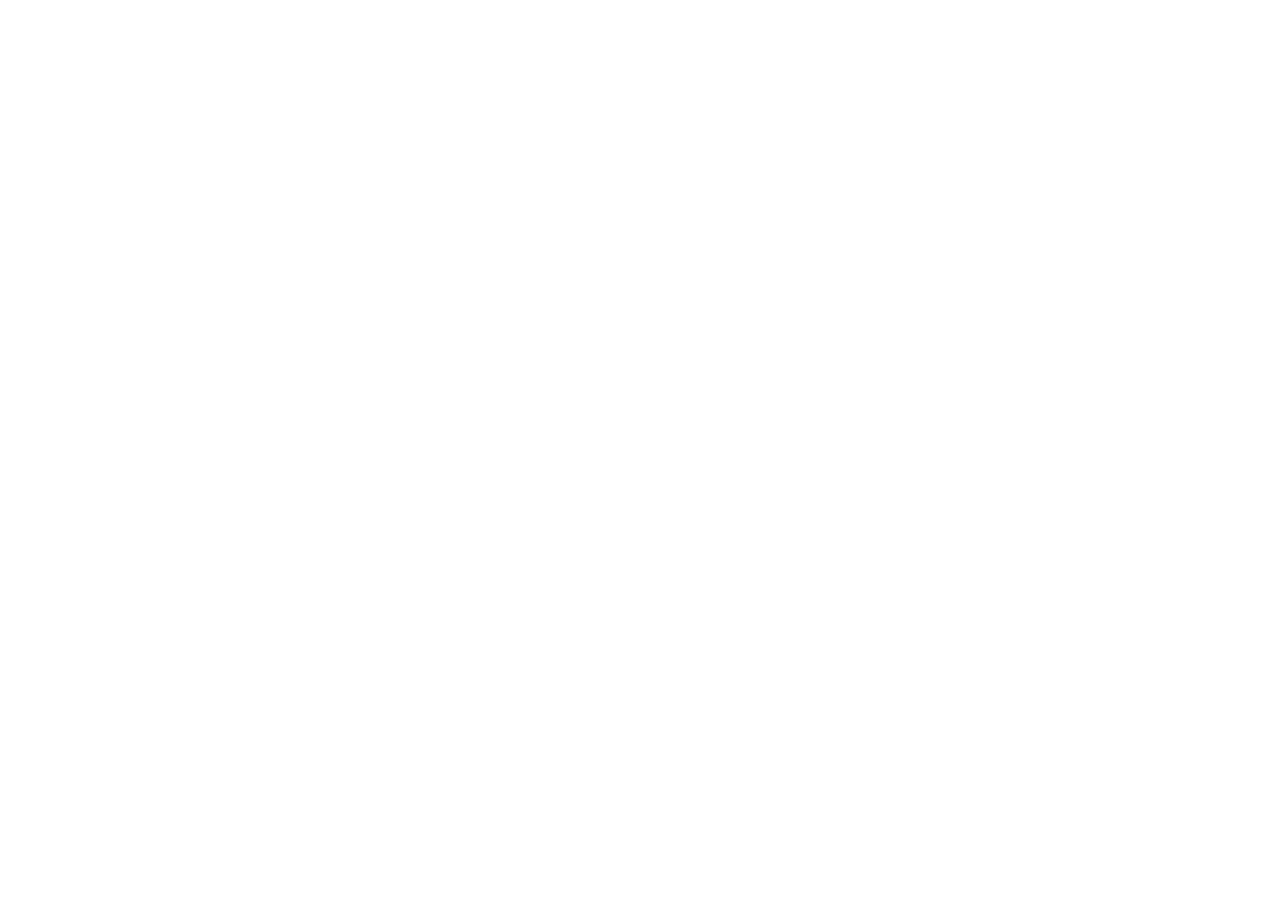
==== index.html @ 9b58a7ab "html-tags" ====
<!DOCTYPE html>
<html lang="en">
<head>
    <meta charset="UTF-8">
    <meta name="viewport" content="width=device-width, initial-scale=1.0">
    <title>Document</title>
</head>
<body>  
     
   </body>
</html>
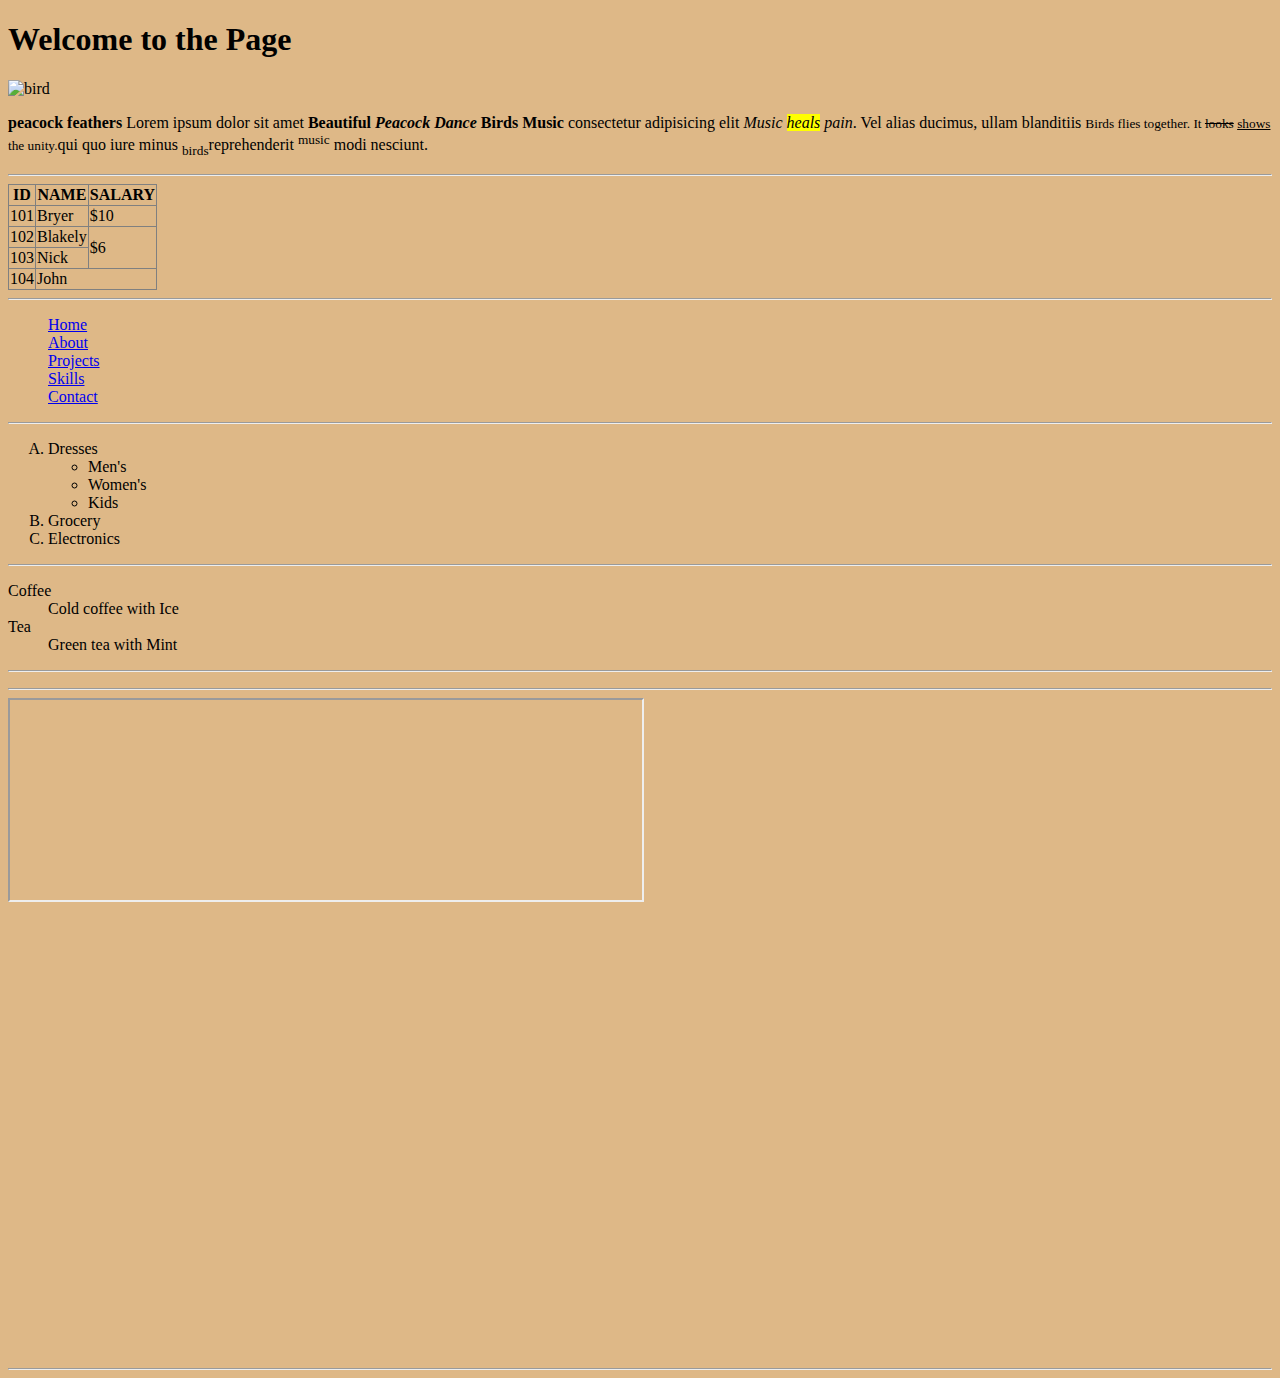
==== commit 12876c99: "HTML-commands" ====
--- a/index.html
+++ b/index.html
@@ -5,7 +5,91 @@
     <meta name="viewport" content="width=device-width, initial-scale=1.0">
     <title>Document</title>
 </head>
-<body>  
-     
-   </body>
+<body style="background-color: burlywood;">  
+   <h1>Welcome to the Page</h1>  
+   <img src="https://static.thenounproject.com/png/5935-200.png" alt="bird" height="100" width="100" />
+
+   <!-- Formatting Elements -->
+   <p><b>peacock feathers</b> Lorem ipsum dolor sit amet <strong>Beautiful <i>Peacock Dance</i> Birds Music</strong> consectetur adipisicing elit <em>Music <mark>heals</mark> pain</em>. Vel alias ducimus, ullam blanditiis <small>Birds flies together. It <del>looks</del> <ins>shows</ins> the unity.</small>qui quo iure minus <sub>birds</sub>reprehenderit <sup>music</sup> modi nesciunt.</p>
+   <hr/>
+  <!-- table  -->
+   <table border="1" style="border-spacing: 30px; padding: 15px; border-collapse: collapse;"> 
+    <thead>
+        <th>ID</th>
+        <th>NAME</th>
+        <th>SALARY</th>
+    </thead>
+<tbody>
+    <tr>
+        <td>101</td>
+        <td>Bryer</td>
+        <td>$10</td>
+    </tr>
+    <tr>
+        <td>102</td>
+        <td>Blakely</td>
+        <!-- rowspan -->
+        <td rowspan="2">$6</td>
+    </tr>
+    <tr>
+        <td>103</td>
+        <td>Nick</td>
+        
+    </tr>
+    <tr>
+        <td>104</td>
+        <!-- colspan -->
+        <td colspan="2">John</td>
+    </tr>
+</tbody>
+   </table>
+   <hr/>
+
+   <!-- Unordered List -->
+   <ul style="list-style-type: none;">
+    <li><a href="/">Home</a></li>
+    <li><a href="about.html">About</a></li>
+    <li><a href="/projects.html">Projects</a></li>
+    <li><a href="/skills">Skills</a></li>
+    <li><a href="/contact">Contact</a></li>
+   </ul>
+   <hr/>
+   <!-- ordered List -->
+   <ol type="A">
+    <li>Dresses
+        <!-- Nested List -->
+        <ul>
+            <li>Men's</li>
+            <li>Women's</li>
+            <li>Kids</li>
+        </ul>
+    </li>
+    <li>Grocery</li>
+    <li>Electronics</li>
+   </ol>
+   <hr/>
+   <!-- description List -->
+    <dl>
+        <dt>Coffee</dt>
+        <dd>Cold coffee with Ice</dd>
+        <dt>Tea</dt>
+        <dd>Green tea with Mint</dd>
+    </dl>
+    <hr/>
+    <table>
+        
+    </table>
+    <hr/>
+
+    <!-- iframes -->
+     <iframe src="https://www.cmr.edu.in/" title="University" height="200px" width="50%"></iframe><br/>
+
+    <!-- iframe google map -->
+    <iframe src="https://www.google.com/maps/embed?pb=!1m18!1m12!1m3!1d124079.74569014557!2d79.3440998335296!3d13.62780572198372!2m3!1f0!2f0!3f0!3m2!1i1024!2i768!4f13.1!3m3!1m2!1s0x3a4d4b0f88620427%3A0xcf4152d1daca0cac!2sTirupati%2C%20Andhra%20Pradesh!5e0!3m2!1sen!2sin!4v1726221874803!5m2!1sen!2sin" width="600" height="450" style="border:0;" allowfullscreen="" loading="lazy" referrerpolicy="no-referrer-when-downgrade"></iframe>
+
+    <!-- iframe youtube -->
+    <iframe width="560" height="315" src="https://www.youtube.com/embed/28GQJ2cDm4g?si=5YCcDAxRQZsUbkLG" title="YouTube video player" frameborder="0" allow="accelerometer; autoplay; clipboard-write; encrypted-media; gyroscope; picture-in-picture; web-share" referrerpolicy="strict-origin-when-cross-origin" allowfullscreen></iframe>
+    <hr/>
+
+</body>
 </html>